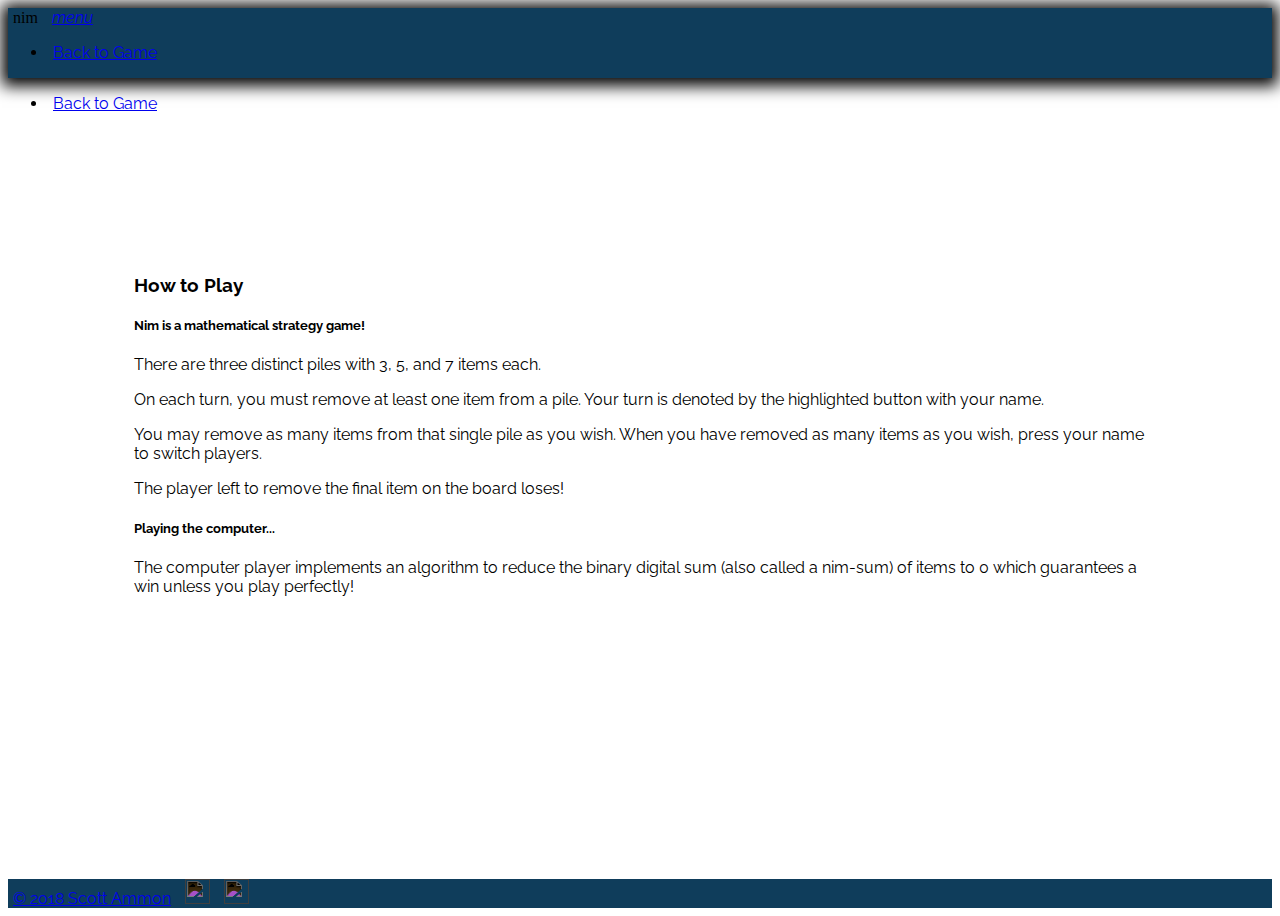
==== instructions.html @ 7e30532a "styled win messages with jquery" ====
<!DOCTYPE html>
<html>
<head>
  <title>Unit1 Game</title>
  <meta name="viewport" content="width=device-width,initial-scale=1">
  <link rel="stylesheet" href="https://cdnjs.cloudflare.com/ajax/libs/materialize/1.0.0-beta/css/materialize.min.css">
  <link href="https://fonts.googleapis.com/css?family=Permanent+Marker|Raleway" rel="stylesheet">
  <link rel="stylesheet" href="style.css">
  <link src="https://code.jquery.com/ui/1.12.1/themes/base/jquery-ui.css">
  <script src="https://code.jquery.com/jquery-3.3.1.min.js"></script>
  <script src="https://code.jquery.com/ui/1.12.1/jquery-ui.min.js"></script>
  <script src="https://cdnjs.cloudflare.com/ajax/libs/materialize/1.0.0-beta/js/materialize.min.js"></script>
</head>
<body>

  <nav class="blue-grey darken-4">
    <div class="nav-wrapper">
      <a class="brand-logo center game-title">nim</a>
      <a href="#" data-target="mobile-demo" class="sidenav-trigger"><i class="material-icons">menu</i></a>
      <ul class="right hide-on-med-and-down">
        <li><a href="index.html">Back to Game</a></li>
      </ul>
    </div>
  </nav>

  <ul class="sidenav" id="mobile-demo">
    <li><a href="index.html">Back to Game</a></li>
  </ul>

  <!-- Divs to contain each heap item -->
  <main class="instructions container flow-text">
    <h3>How to Play</h3>
    <h5>Nim is a mathematical strategy game!</h5>

    <p>There are three distinct piles with 3, 5, and 7 items each.</p>
    <p>On each turn, you must remove at least one item from a pile. Your turn is denoted by the highlighted button with your name.</p>
    <p>You may remove as many items from that single pile as you wish. When you have removed as many items as you wish, press your name to switch players.</p>
    <p>The player left to remove the final item on the board loses!</p>
    <h5>Playing the computer...</h5>
    <p>The computer player implements an algorithm to reduce the binary digital sum (also called a nim-sum) of items to 0 which guarantees a win unless you play perfectly!</p>

  </main>
  
  <!-- Materialize footer with links -->
  <footer class="page-footer blue-grey darken-4">
      <div>
        <a class="grey-text text-lighten-4" href="https://www.scottammon.com">&copy 2018 Scott Ammon</a>
        <a class="grey-text text-lighten-4 right" href="https://github.com/scott-ammon"><img src="img/github.svg" class="logo responsive-img"></a>
        <a class="grey-text text-lighten-4 right" href="https://www.linkedin.com/in/scottammon"><img src="img/linkedin.png" class="logo responsive-img"></a>
      </div>
  </footer>

  <script src="script.js"></script>
</body>
</html>
---- style.css ----
/* ======= Main Content Styles ======= */
body {
  cursor: pointer;
  background-image: url("img/back1.jpg");
  background-size: cover;
  display: flex;
  min-height: 100vh;
  flex-direction: column;
  font-family: "Raleway";
}

main {
  flex: 1 0 auto;
}

.instructions {
  margin: 5%;
  padding: 5%;
  background-color: rgba(255, 255, 255, 0.7);
  border-radius: 30px;
}

h4 {
  font-family: "Permanent Marker";
}

nav {
  background-color: #0F3D5B;
  box-shadow: 0 2px 15px 6px #000;
}


.page-footer {
  background-color: #0F3D5B;
}

a {
  margin: 0 5px;
}

.game-title {
  font-family: "Permanent Marker";
}

.item {
  width: 75px;
  height: 75px;
  border-radius: 50%;
  margin: .5em;
  box-shadow: 5px 10px 18px #000;
}

/* Game board is flex to align game pieces better than Materialize grid */
.gameboard {
  display: flex;
  flex-direction: column;
  justify-content: space-around;
  position: relative;
  min-height: 50vh;
  margin-top: 10%;
  border-radius: 30px;
  background-color: rgba(255, 255, 255, 0.7);
}

/* Positioning for each heap */
.heap-one,
.heap-two,
.heap-three {
  display: flex;
  justify-content: center;
  align-content: center;
}

.heap-one > .item {
  background-color: #32DB49;
}

.button-panel {
  display: flex;
  justify-content: space-between;
  align-items: center;
}

.btn,
.btn-large {
  border-radius: 10px;
}

.logo {
  width: 25px;
  height: 25px;
  filter: invert(100%);
}

.win-msg {
  display: flex;
  justify-content: center;
  align-content: center;
  border-radius: 20px;
  color: #222;
  padding: 10px;
}

@media (max-width: 800px) {
  .item {
  width: 40px;
  height: 40px;
  border-radius: 50%;
  margin: .1em;
  }

  .switch-player {
    font-size: 14px;
  }
}
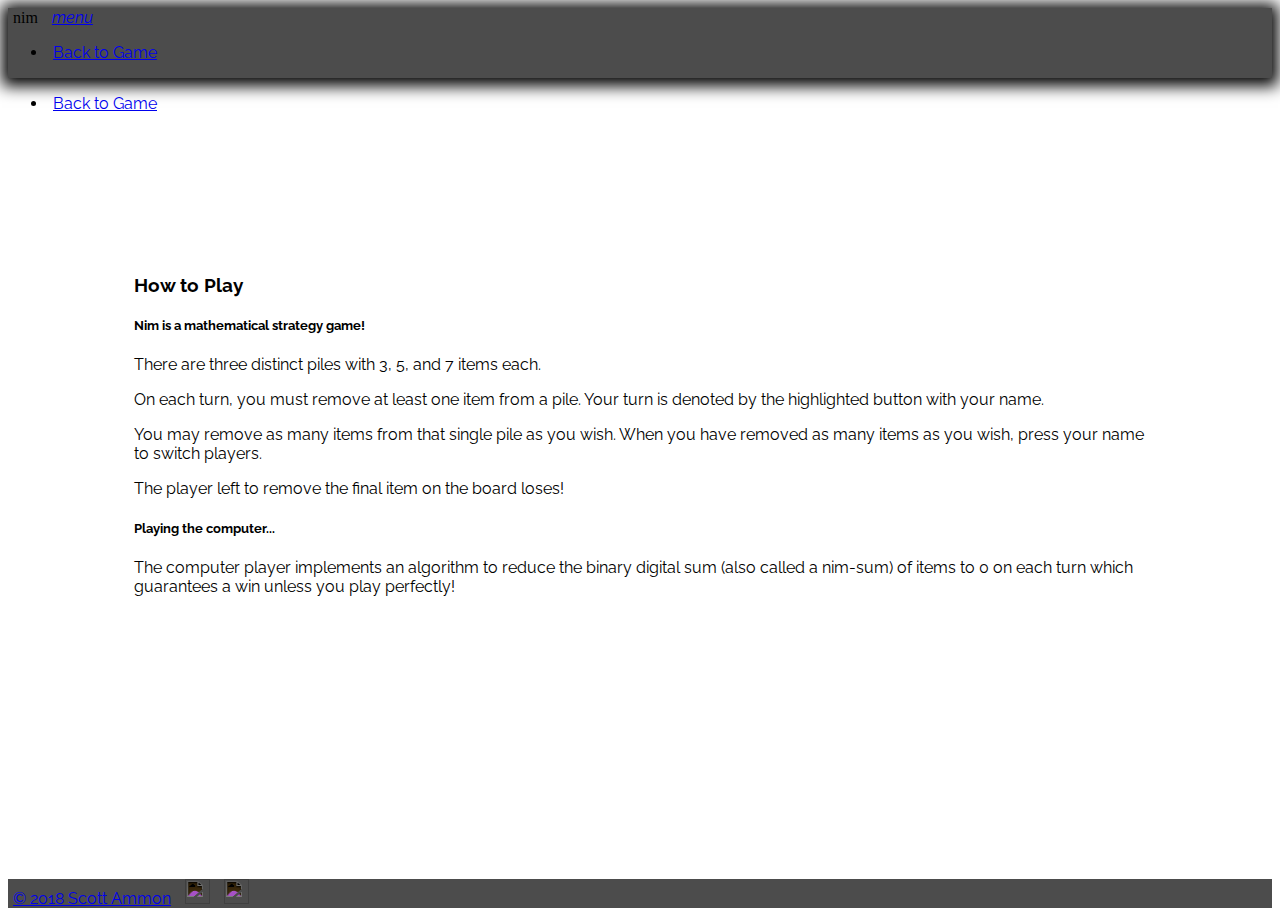
==== commit f518b3d0: "cleaned up css sredundancies and associated classes" ====
--- a/instructions.html
+++ b/instructions.html
@@ -6,14 +6,12 @@
   <link rel="stylesheet" href="https://cdnjs.cloudflare.com/ajax/libs/materialize/1.0.0-beta/css/materialize.min.css">
   <link href="https://fonts.googleapis.com/css?family=Permanent+Marker|Raleway" rel="stylesheet">
   <link rel="stylesheet" href="style.css">
-  <link src="https://code.jquery.com/ui/1.12.1/themes/base/jquery-ui.css">
   <script src="https://code.jquery.com/jquery-3.3.1.min.js"></script>
-  <script src="https://code.jquery.com/ui/1.12.1/jquery-ui.min.js"></script>
   <script src="https://cdnjs.cloudflare.com/ajax/libs/materialize/1.0.0-beta/js/materialize.min.js"></script>
 </head>
 <body>
 
-  <nav class="blue-grey darken-4">
+  <nav>
     <div class="nav-wrapper">
       <a class="brand-logo center game-title">nim</a>
       <a href="#" data-target="mobile-demo" class="sidenav-trigger"><i class="material-icons">menu</i></a>
@@ -37,17 +35,15 @@
     <p>You may remove as many items from that single pile as you wish. When you have removed as many items as you wish, press your name to switch players.</p>
     <p>The player left to remove the final item on the board loses!</p>
     <h5>Playing the computer...</h5>
-    <p>The computer player implements an algorithm to reduce the binary digital sum (also called a nim-sum) of items to 0 which guarantees a win unless you play perfectly!</p>
+    <p>The computer player implements an algorithm to reduce the binary digital sum (also called a nim-sum) of items to 0 on each turn which guarantees a win unless you play perfectly!</p>
 
   </main>
   
   <!-- Materialize footer with links -->
-  <footer class="page-footer blue-grey darken-4">
-      <div>
+  <footer class="page-footer">
         <a class="grey-text text-lighten-4" href="https://www.scottammon.com">&copy 2018 Scott Ammon</a>
         <a class="grey-text text-lighten-4 right" href="https://github.com/scott-ammon"><img src="img/github.svg" class="logo responsive-img"></a>
         <a class="grey-text text-lighten-4 right" href="https://www.linkedin.com/in/scottammon"><img src="img/linkedin.png" class="logo responsive-img"></a>
-      </div>
   </footer>
 
   <script src="script.js"></script>
--- a/style.css
+++ b/style.css
@@ -1,6 +1,4 @@
-/* ======= Main Content Styles ======= */
 body {
-  cursor: pointer;
   background-image: url("img/back1.jpg");
   background-size: cover;
   display: flex;
@@ -9,45 +7,27 @@
   font-family: "Raleway";
 }
 
+/* Materialize style to make sticky footer */
 main {
   flex: 1 0 auto;
 }
 
-.instructions {
-  margin: 5%;
-  padding: 5%;
-  background-color: rgba(255, 255, 255, 0.7);
-  border-radius: 30px;
-}
-
-h4 {
+h4,
+.game-title {
   font-family: "Permanent Marker";
 }
 
 nav {
-  background-color: #0F3D5B;
+  background-color: rgba(0, 0, 0, 0.7);
   box-shadow: 0 2px 15px 6px #000;
-}
-
-
-.page-footer {
-  background-color: #0F3D5B;
 }
 
 a {
   margin: 0 5px;
 }
 
-.game-title {
-  font-family: "Permanent Marker";
-}
-
-.item {
-  width: 75px;
-  height: 75px;
-  border-radius: 50%;
-  margin: .5em;
-  box-shadow: 5px 10px 18px #000;
+.page-footer {
+  background-color: rgba(0, 0, 0, 0.7);
 }
 
 /* Game board is flex to align game pieces better than Materialize grid */
@@ -62,7 +42,7 @@
   background-color: rgba(255, 255, 255, 0.7);
 }
 
-/* Positioning for each heap */
+/* Positioning for each heap within the gameboard */
 .heap-one,
 .heap-two,
 .heap-three {
@@ -71,8 +51,13 @@
   align-content: center;
 }
 
-.heap-one > .item {
-  background-color: #32DB49;
+/* Styles for each game piece in each heap */
+.item {
+  width: 75px;
+  height: 75px;
+  border-radius: 50%;
+  margin: .5em;
+  box-shadow: 5px 10px 18px #000;
 }
 
 .button-panel {
@@ -81,9 +66,21 @@
   align-items: center;
 }
 
-.btn,
-.btn-large {
+.switch-player {
   border-radius: 10px;
+  background-color: #26a69a;
+}
+
+.reminder-container {
+  display: flex;
+  justify-content: space-around;
+  align-items: center;
+}
+
+.reminder-msg {
+  padding: 0.25em;
+  border-radius: 0.5em;
+  background-color: rgba(255, 255, 255, 0.7); 
 }
 
 .logo {
@@ -101,6 +98,14 @@
   padding: 10px;
 }
 
+.instructions {
+  margin: 5%;
+  padding: 5%;
+  background-color: rgba(255, 255, 255, 0.7);
+  border-radius: 30px;
+}
+
+/* Media query for mobile to fix the game pieces and text*/
 @media (max-width: 800px) {
   .item {
   width: 40px;
@@ -109,6 +114,14 @@
   margin: .1em;
   }
 
+  .win-msg {
+    font-size: 24px;
+  }
+
+  .reminder-msg {
+    font-size: 14px;
+  }
+
   .switch-player {
     font-size: 14px;
   }
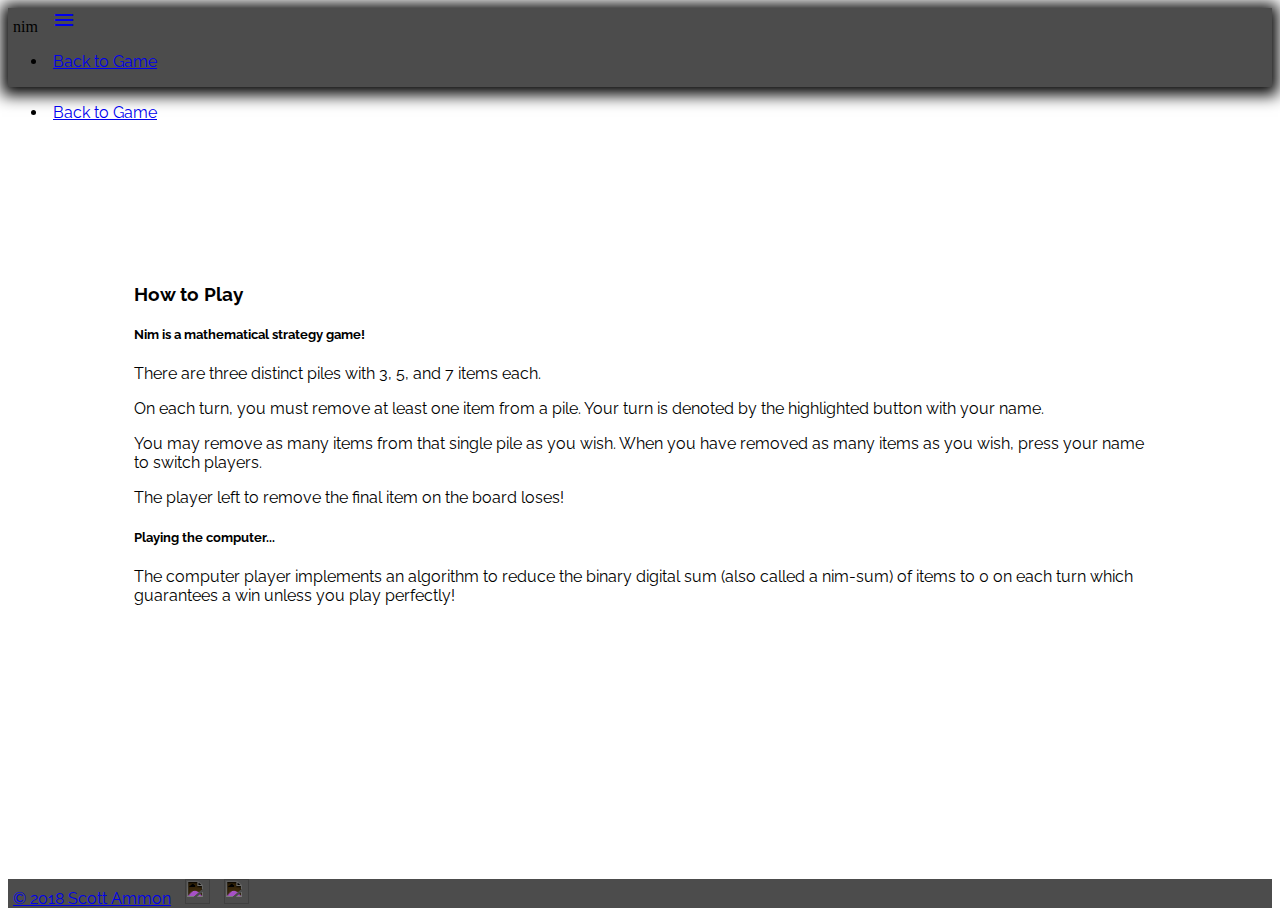
==== commit eaed23dc: "fixed menu icon on instructions page" ====
--- a/instructions.html
+++ b/instructions.html
@@ -6,11 +6,13 @@
   <link rel="stylesheet" href="https://cdnjs.cloudflare.com/ajax/libs/materialize/1.0.0-beta/css/materialize.min.css">
   <link href="https://fonts.googleapis.com/css?family=Permanent+Marker|Raleway" rel="stylesheet">
   <link rel="stylesheet" href="style.css">
+  <link href="https://fonts.googleapis.com/icon?family=Material+Icons" rel="stylesheet">
   <script src="https://code.jquery.com/jquery-3.3.1.min.js"></script>
   <script src="https://cdnjs.cloudflare.com/ajax/libs/materialize/1.0.0-beta/js/materialize.min.js"></script>
 </head>
 <body>
 
+  <!-- Materialize nav bar with links -->
   <nav>
     <div class="nav-wrapper">
       <a class="brand-logo center game-title">nim</a>
@@ -21,22 +23,21 @@
     </div>
   </nav>
 
+  <!-- Materialize nav bar for small devices -->
   <ul class="sidenav" id="mobile-demo">
     <li><a href="index.html">Back to Game</a></li>
   </ul>
 
   <!-- Divs to contain each heap item -->
-  <main class="instructions container flow-text">
+  <main class="instructions flow-text">
     <h3>How to Play</h3>
     <h5>Nim is a mathematical strategy game!</h5>
-
     <p>There are three distinct piles with 3, 5, and 7 items each.</p>
     <p>On each turn, you must remove at least one item from a pile. Your turn is denoted by the highlighted button with your name.</p>
     <p>You may remove as many items from that single pile as you wish. When you have removed as many items as you wish, press your name to switch players.</p>
     <p>The player left to remove the final item on the board loses!</p>
     <h5>Playing the computer...</h5>
     <p>The computer player implements an algorithm to reduce the binary digital sum (also called a nim-sum) of items to 0 on each turn which guarantees a win unless you play perfectly!</p>
-
   </main>
   
   <!-- Materialize footer with links -->
@@ -45,7 +46,6 @@
         <a class="grey-text text-lighten-4 right" href="https://github.com/scott-ammon"><img src="img/github.svg" class="logo responsive-img"></a>
         <a class="grey-text text-lighten-4 right" href="https://www.linkedin.com/in/scottammon"><img src="img/linkedin.png" class="logo responsive-img"></a>
   </footer>
-
   <script src="script.js"></script>
 </body>
 </html>--- a/style.css
+++ b/style.css
@@ -1,9 +1,9 @@
 body {
+  display: flex;
+  flex-direction: column;
+  min-height: 100vh;
   background-image: url("img/back1.jpg");
   background-size: cover;
-  display: flex;
-  min-height: 100vh;
-  flex-direction: column;
   font-family: "Raleway";
 }
 
@@ -53,10 +53,10 @@
 
 /* Styles for each game piece in each heap */
 .item {
+  margin: .5em;
   width: 75px;
   height: 75px;
   border-radius: 50%;
-  margin: .5em;
   box-shadow: 5px 10px 18px #000;
 }
 
@@ -66,7 +66,8 @@
   align-items: center;
 }
 
-.switch-player {
+.switch-player,
+.game-mode {
   border-radius: 10px;
   background-color: #26a69a;
 }
@@ -105,13 +106,13 @@
   border-radius: 30px;
 }
 
-/* Media query for mobile to fix the game pieces and text*/
+/* Media query for mobile to adjust the game pieces and text*/
 @media (max-width: 800px) {
   .item {
+  margin: .1em;
   width: 40px;
   height: 40px;
   border-radius: 50%;
-  margin: .1em;
   }
 
   .win-msg {
